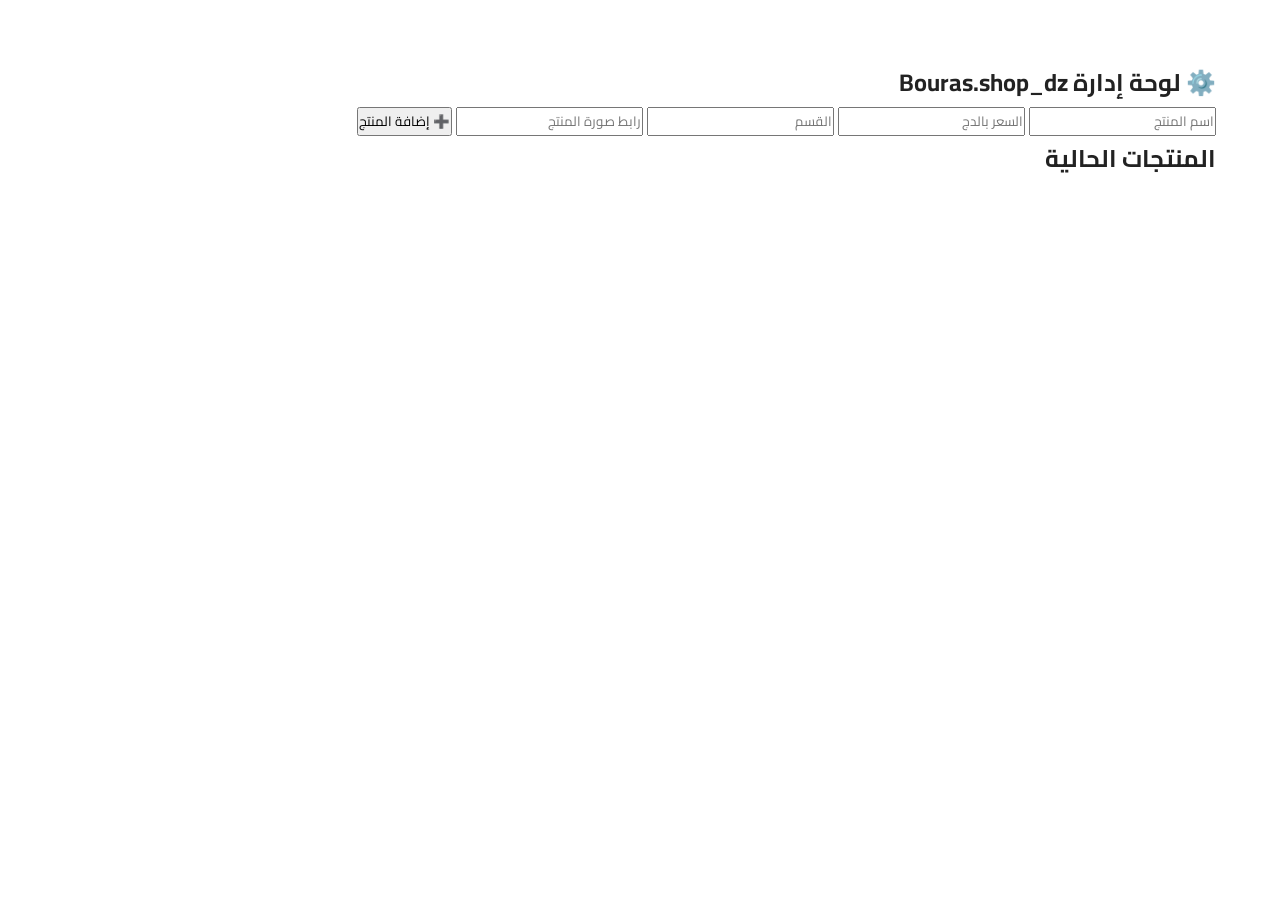
==== admin.html @ 1fef76be "Create admin.html" ====
<!DOCTYPE html>
<html lang="ar" dir="rtl">

<head>

<meta charset="UTF-8">
<meta name="viewport" content="width=device-width, initial-scale=1.0">

<title>
Bouras.shop_dz | Admin
</title>


<link rel="stylesheet" href="css/style.css">

<link href="https://fonts.googleapis.com/css2?family=Cairo:wght@400;700;900&display=swap" rel="stylesheet">


</head>


<body>


<section class="admin">


<div class="container">


<h1>
⚙️ لوحة إدارة Bouras.shop_dz
</h1>



<div class="admin-box">


<input id="productName"
placeholder="اسم المنتج">


<input id="productPrice"
placeholder="السعر بالدج"
type="number">



<input id="productCategory"
placeholder="القسم">


<input id="productImage"
placeholder="رابط صورة المنتج">



<button onclick="addProduct()">

➕ إضافة المنتج

</button>


</div>




<h2>
المنتجات الحالية
</h2>


<div id="adminProducts"
class="products-grid">

</div>



</div>


</section>



<script src="js/admin.js"></script>


</body>

</html>
---- css/style.css ----
/*==================================
   BOURAS.SHOP_DZ
   PREMIUM STYLE CSS
==================================*/


@import url('https://fonts.googleapis.com/css2?family=Cairo:wght@400;500;600;700;800;900&display=swap');


*{
    margin:0;
    padding:0;
    box-sizing:border-box;
    font-family:'Cairo',sans-serif;
}


:root{

    --main:#c1121f;
    --dark:#111;
    --gray:#f6f6f6;
    --white:#fff;
    --gold:#f5b700;

}


body{

    background:#fff;
    color:#222;
    overflow-x:hidden;

}


a{

    text-decoration:none;
    color:inherit;

}


img{

    max-width:100%;
    display:block;

}


.container{

    width:90%;
    max-width:1200px;
    margin:auto;

}



/*====================
 HEADER
=====================*/


.header{

    background:white;
    position:sticky;
    top:0;
    z-index:999;
    box-shadow:0 5px 20px #0001;

}


.header .container{

    height:80px;
    display:flex;
    align-items:center;
    justify-content:space-between;
    gap:20px;

}



.logo img{

    width:120px;

}



.search-box{

    flex:1;
    display:flex;
    background:#f4f4f4;
    border-radius:50px;
    overflow:hidden;

}


.search-box input{

    flex:1;
    border:0;
    outline:0;
    background:none;
    padding:15px 20px;
    font-size:15px;

}


.search-box button{

    width:60px;
    border:0;
    background:var(--main);
    color:white;
    cursor:pointer;

}



.header-icons{

    display:flex;
    gap:15px;
    align-items:center;

}


.header-icons a,
.header-icons button{

    background:#f5f5f5;
    width:45px;
    height:45px;
    border-radius:50%;
    display:flex;
    justify-content:center;
    align-items:center;
    border:0;
    cursor:pointer;
    position:relative;

}


.header-icons span{

    position:absolute;
    top:-5px;
    right:-5px;
    background:var(--main);
    color:white;
    width:20px;
    height:20px;
    border-radius:50%;
    font-size:12px;
    display:flex;
    align-items:center;
    justify-content:center;

}



/*====================
 HERO
=====================*/


.hero{

    padding:40px 0;

}


.slide{

    background:linear-gradient(135deg,#111,#333);
    color:white;
    border-radius:30px;
    padding:50px;
    display:flex;
    align-items:center;
    justify-content:space-between;
    overflow:hidden;

}


.slide-content{

    width:50%;

}


.offer-badge{

    background:var(--main);
    padding:8px 20px;
    border-radius:30px;
    display:inline-block;

}


.slide h1{

    font-size:45px;
    margin:20px 0;

}


.slide p{

    color:#ddd;
    font-size:18px;

}



.hero-btn{

    display:inline-block;
    margin-top:30px;
    background:white;
    color:#111;
    padding:15px 35px;
    border-radius:50px;
    font-weight:bold;

}



.slide-image{

    width:40%;

}



/*====================
 SECTIONS
=====================*/


section{

    padding:60px 0;

}


.section-title,
.section-header{

    text-align:center;
    margin-bottom:40px;

}


.section-title h2,
.section-header h2{

    font-size:32px;

}




/*====================
 CATEGORIES
=====================*/


.category-grid{

    display:grid;
    grid-template-columns:repeat(6,1fr);
    gap:20px;

}


.category-card{

    background:#fff;
    padding:25px;
    border-radius:25px;
    text-align:center;
    box-shadow:0 10px 30px #0001;
    transition:.3s;

}


.category-card:hover{

    transform:translateY(-10px);

}


.category-card img{

    height:70px;
    margin:auto;

}



/*====================
 PRODUCTS
=====================*/


.products-grid{

    display:grid;
    grid-template-columns:repeat(4,1fr);
    gap:25px;

}


.product-card{

    background:white;
    border-radius:25px;
    padding:15px;
    box-shadow:0 10px 30px #0001;
    transition:.3s;

}


.product-card:hover{

    transform:translateY(-8px);

}


.product-image{

    height:250px;
    background:#f5f5f5;
    border-radius:20px;
    overflow:hidden;

}


.product-image img{

    width:100%;
    height:100%;
    object-fit:cover;

}


.product-card h3{

    margin:15px 0;

}


.price{

    color:var(--main);
    font-size:22px;
    font-weight:800;

}


.product-card button{

    width:100%;
    border:0;
    background:var(--main);
    color:white;
    padding:12px;
    border-radius:30px;
    margin-top:15px;
    cursor:pointer;

}



/*====================
 WHY
=====================*/


.why-grid{

    display:grid;
    grid-template-columns:repeat(4,1fr);
    gap:20px;

}


.why-card{

    text-align:center;
    padding:30px;
    border-radius:25px;
    background:#fafafa;

}


.why-card i{

    font-size:35px;
    color:var(--main);
    margin-bottom:15px;

}



/*====================
 REVIEWS
=====================*/


.review-grid{

    display:grid;
    grid-template-columns:repeat(3,1fr);
    gap:20px;

}


.review-card{

    padding:30px;
    border-radius:25px;
    background:#fff;
    box-shadow:0 10px 30px #0001;

}



.stars{

    color:var(--gold);

}



/*====================
 WHATSAPP
=====================*/


.whatsapp-btn{

    position:fixed;
    bottom:25px;
    left:25px;
    background:#25d366;
    color:white;
    width:60px;
    height:60px;
    border-radius:50%;
    display:flex;
    justify-content:center;
    align-items:center;
    font-size:30px;
    z-index:1000;

}



/*====================
 FOOTER
=====================*/


.footer{

    background:#111;
    color:white;

}


.footer-content{

    display:grid;
    grid-template-columns:repeat(3,1fr);
    gap:30px;

}


.footer a{

    display:block;
    margin:10px 0;
    color:#ccc;

}


.social{

    display:flex;
    gap:15px;

}


.copyright{

    text-align:center;
    padding:20px;
    margin-top:30px;
    border-top:1px solid #333;

}
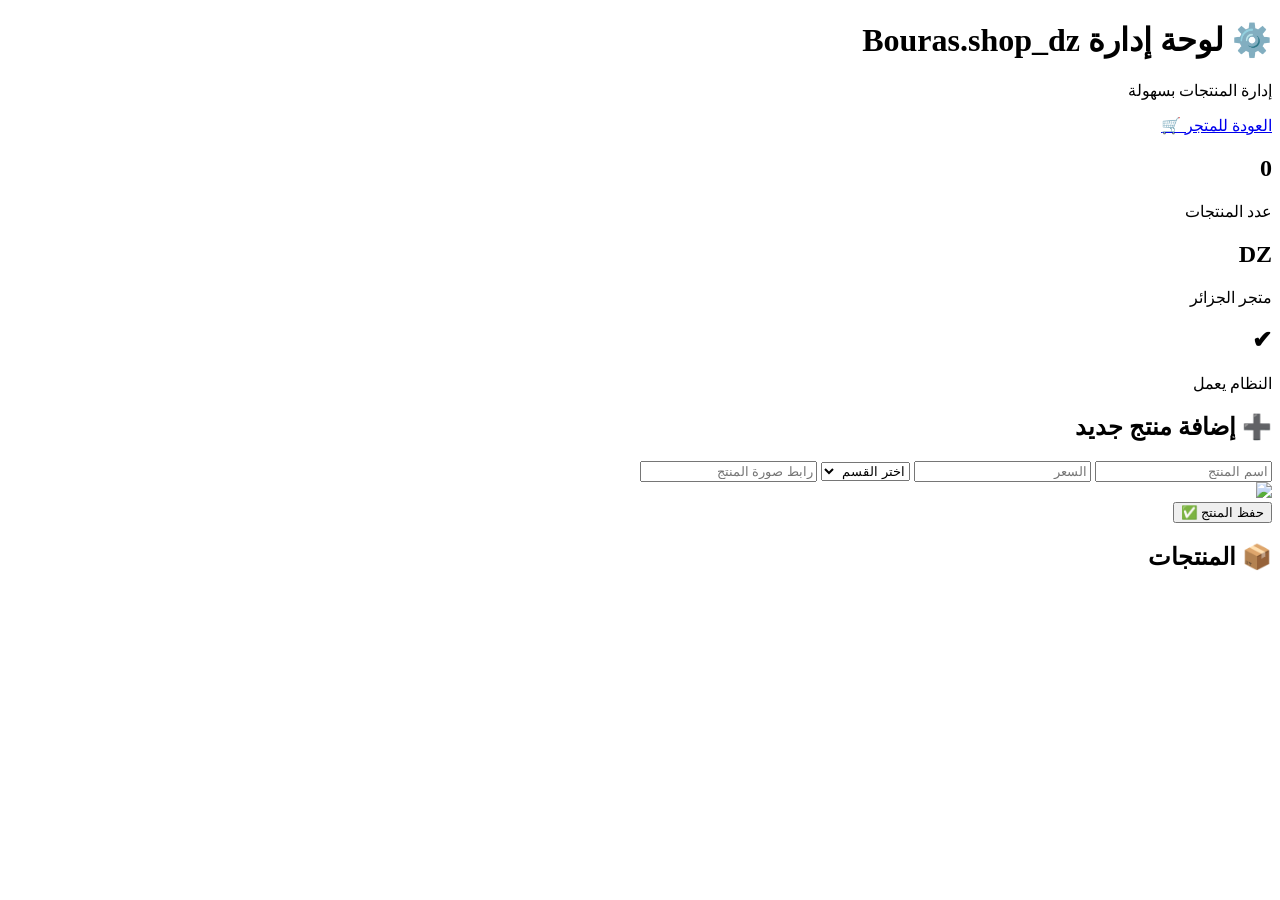
==== commit bde95799: "Update admin.html" ====
--- a/admin.html
+++ b/admin.html
@@ -4,16 +4,18 @@
 <head>
 
 <meta charset="UTF-8">
+
 <meta name="viewport" content="width=device-width, initial-scale=1.0">
 
 <title>
-Bouras.shop_dz | Admin
+Bouras.shop_dz | لوحة الإدارة
 </title>
 
 
-<link rel="stylesheet" href="css/style.css">
-
-<link href="https://fonts.googleapis.com/css2?family=Cairo:wght@400;700;900&display=swap" rel="stylesheet">
+<link rel="stylesheet" href="css/admin.css">
+
+
+<link href="https://fonts.googleapis.com/css2?family=Cairo:wght@400;600;800;900&display=swap" rel="stylesheet">
 
 
 </head>
@@ -22,54 +24,192 @@
 <body>
 
 
-<section class="admin">
-
-
-<div class="container">
-
+<header class="admin-header">
+
+<div>
 
 <h1>
 ⚙️ لوحة إدارة Bouras.shop_dz
 </h1>
 
-
-
-<div class="admin-box">
-
-
-<input id="productName"
+<p>
+إدارة المنتجات بسهولة
+</p>
+
+</div>
+
+
+<a href="index.html">
+العودة للمتجر 🛒
+</a>
+
+
+</header>
+
+
+
+
+
+<main class="dashboard">
+
+
+
+<section class="stats">
+
+
+<div class="stat-card">
+
+<h2 id="productCount">
+0
+</h2>
+
+<p>
+عدد المنتجات
+</p>
+
+</div>
+
+
+
+<div class="stat-card">
+
+<h2>
+DZ
+</h2>
+
+<p>
+متجر الجزائر
+</p>
+
+</div>
+
+
+
+<div class="stat-card">
+
+<h2>
+✔
+</h2>
+
+<p>
+النظام يعمل
+</p>
+
+</div>
+
+
+
+</section>
+
+
+
+
+
+
+<section class="add-box">
+
+
+<h2>
+➕ إضافة منتج جديد
+</h2>
+
+
+
+<div class="form-grid">
+
+
+
+<input 
+id="productName"
 placeholder="اسم المنتج">
 
 
-<input id="productPrice"
-placeholder="السعر بالدج"
-type="number">
-
-
-
-<input id="productCategory"
-placeholder="القسم">
-
-
-<input id="productImage"
+
+<input 
+id="productPrice"
+type="number"
+placeholder="السعر">
+
+
+
+<select id="productCategory">
+
+
+<option>
+اختر القسم
+</option>
+
+<option>
+ملابس
+</option>
+
+<option>
+أحذية
+</option>
+
+<option>
+إكسسوارات
+</option>
+
+<option>
+عطور
+</option>
+
+<option>
+تجميل
+</option>
+
+<option>
+ألعاب
+</option>
+
+
+</select>
+
+
+
+
+<input
+id="productImage"
 placeholder="رابط صورة المنتج">
 
 
 
+</div>
+
+
+
+<div class="preview">
+
+
+<img id="imagePreview"
+src="assets/images/default.png">
+
+
+</div>
+
+
+
 <button onclick="addProduct()">
 
-➕ إضافة المنتج
+حفظ المنتج ✅
 
 </button>
 
 
-</div>
-
-
-
-
-<h2>
-المنتجات الحالية
+
+</section>
+
+
+
+
+
+
+<section class="products-area">
+
+
+<h2>
+📦 المنتجات
 </h2>
 
 
@@ -79,14 +219,46 @@
 </div>
 
 
-
-</div>
-
-
 </section>
 
 
 
+</main>
+
+
+
+
+<script>
+
+
+const imageInput =
+document.getElementById("productImage");
+
+
+const preview =
+document.getElementById("imagePreview");
+
+
+
+imageInput.addEventListener(
+"input",
+()=>{
+
+
+preview.src =
+imageInput.value ||
+"assets/images/default.png";
+
+
+}
+
+);
+
+
+</script>
+
+
+
 <script src="js/admin.js"></script>
 
 
